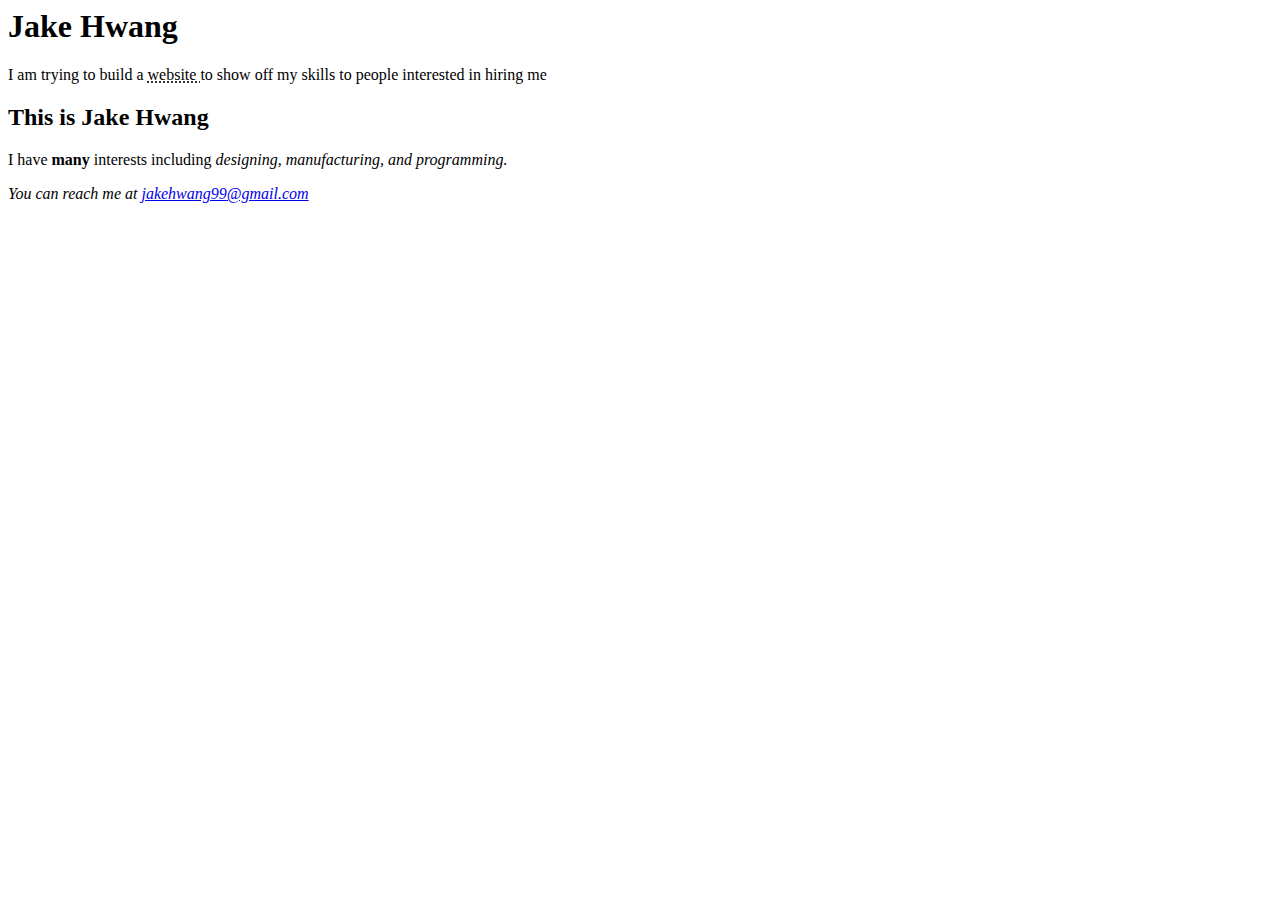
==== index.html @ b12c0d77 "Adding index.html" ====
<html>
	<head>
		<title>Howdy! I'm Jake!</title>
	</head>

	<body>
		<h1>Jake Hwang</h1>
		<p lang="us-en">I am trying to build a <abbr title="With fancy designs">website
		</abbr> to show off my skills to people interested in hiring me</p>

		<h2>This is Jake Hwang</h2>
		<p>I have <b>many</b> interests including <i>designing, manufacturing, and
		programming.</i></p>
		<address>
			<p>You can reach me at <a href="mailto:jakehwang99@gmail.com">jakehwang99@gmail.com</a></p>
		</address>
	</body>

</html>
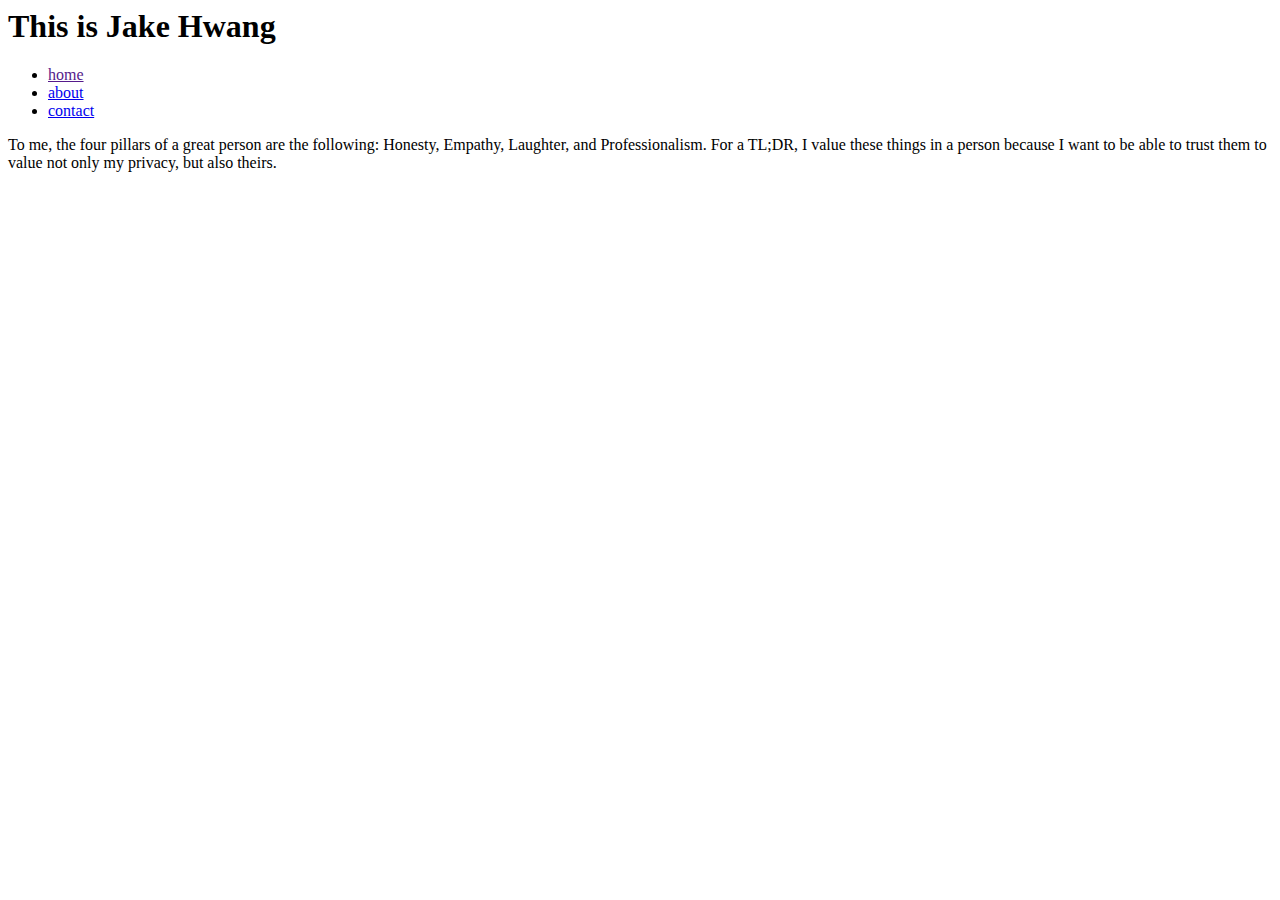
==== commit d64623f9: "Adding a 404.html page as placeholder, Fleshing out index.html" ====
--- a/index.html
+++ b/index.html
@@ -1,19 +1,32 @@
 <html>
+	<!--The title seen on Tabs or Window Bars-->
 	<head>
 		<title>Howdy! I'm Jake!</title>
 	</head>
 
+	<!--The actual content-->
 	<body>
-		<h1>Jake Hwang</h1>
-		<p lang="us-en">I am trying to build a <abbr title="With fancy designs">website
-		</abbr> to show off my skills to people interested in hiring me</p>
+		<div id="page">
 
-		<h2>This is Jake Hwang</h2>
-		<p>I have <b>many</b> interests including <i>designing, manufacturing, and
-		programming.</i></p>
-		<address>
-			<p>You can reach me at <a href="mailto:jakehwang99@gmail.com">jakehwang99@gmail.com</a></p>
-		</address>
+			<header>
+				<h1>This is <b>Jake Hwang</b></h1>
+				<nav>
+					<ul>
+						<li><a href="" class="current">home</a></li>
+						<li><a href="404.html">about</a></li>
+						<li><a href="404.html">contact</a></li>
+					</ul>
+				</nav>
+			</header>
+
+			<article>
+				<p>
+To me, the four pillars of a great person are the following:
+Honesty, Empathy, Laughter, and Professionalism.
+For a TL;DR, I value these things in a person because I want to be able to trust them to value not only my privacy, but also theirs.
+				</p>
+			</article>
+		</div>
 	</body>
 
 </html>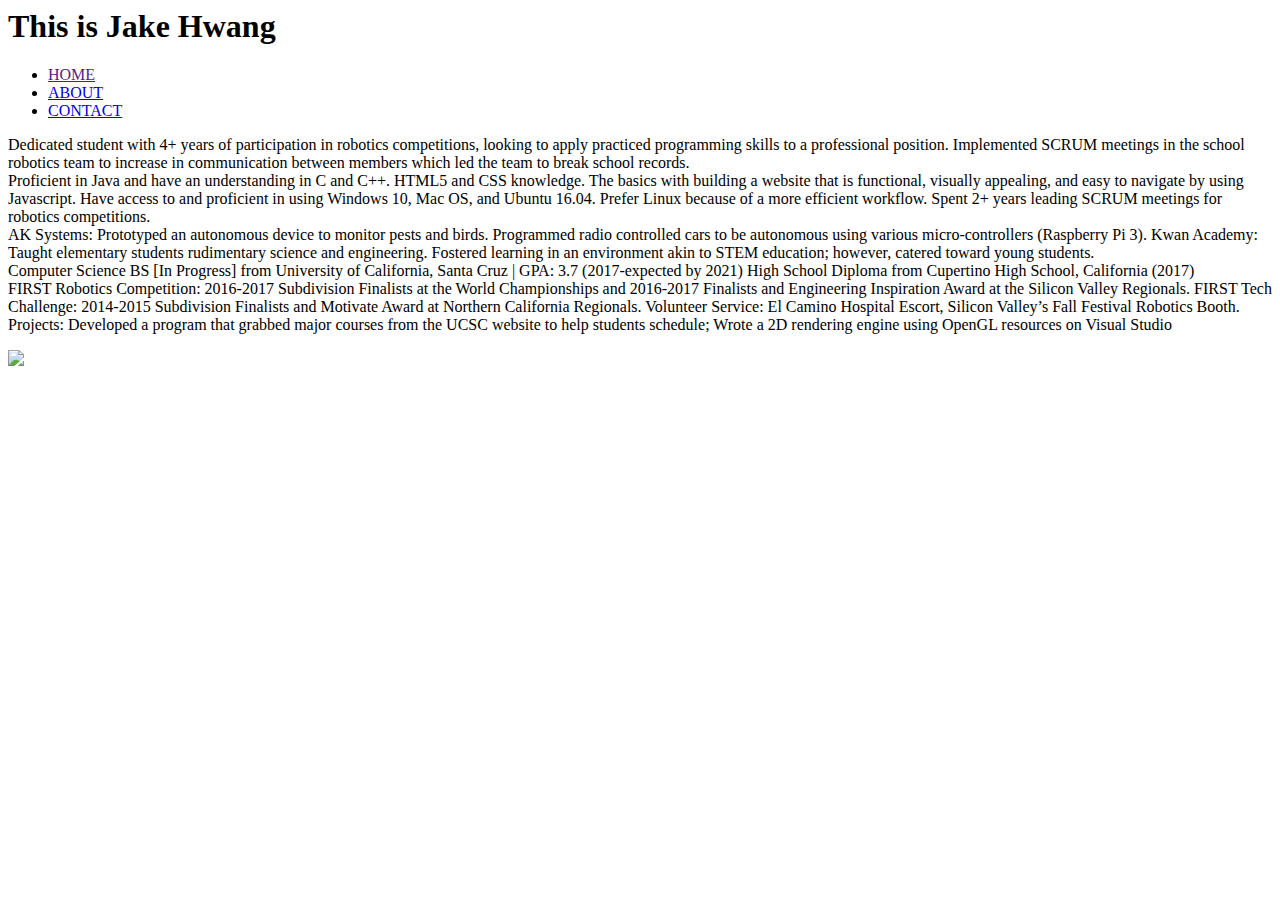
==== commit 5c1d53a5: "Adding a fixed heading and picture" ====
--- a/index.html
+++ b/index.html
@@ -1,7 +1,8 @@
 <html>
 	<!--The title seen on Tabs or Window Bars-->
 	<head>
-		<title>Howdy! I'm Jake!</title>
+		<title>Hello, World! Jake.</title>
+		<link href="css/styles.css" type="text/css" rel="stylesheet" />
 	</head>
 
 	<!--The actual content-->
@@ -10,21 +11,34 @@
 
 			<header>
 				<h1>This is <b>Jake Hwang</b></h1>
-				<nav>
+				<nav id="bar">
 					<ul>
-						<li><a href="" class="current">home</a></li>
-						<li><a href="404.html">about</a></li>
-						<li><a href="404.html">contact</a></li>
+						<li><a href="" class="current">HOME</a></li>
+						<li><a href="404.html">ABOUT</a></li>
+						<li><a href="404.html">CONTACT</a></li>
 					</ul>
 				</nav>
 			</header>
 
 			<article>
-				<p>
-To me, the four pillars of a great person are the following:
-Honesty, Empathy, Laughter, and Professionalism.
-For a TL;DR, I value these things in a person because I want to be able to trust them to value not only my privacy, but also theirs.
+				<p id="des">
+					Dedicated student with 4+ years of participation in robotics competitions, looking to apply practiced programming skills to a professional position. Implemented SCRUM meetings in the school robotics team to increase in communication between members which led the team to break school records. 
+					<br />
+
+					Proficient in Java and have an understanding in C and C++. HTML5 and CSS knowledge. The basics with building a website that is functional, visually appealing, and easy to navigate by using Javascript. Have access to and proficient in using Windows 10, Mac OS, and Ubuntu 16.04. Prefer Linux because of a more efficient workflow. Spent 2+ years leading SCRUM meetings for robotics competitions.
+					<br />
+
+					AK Systems: Prototyped an autonomous device to monitor pests and birds. Programmed radio controlled cars to be autonomous using various micro-controllers (Raspberry Pi 3). Kwan Academy: Taught elementary students rudimentary science and engineering. Fostered learning in an environment akin to STEM education; however, catered toward young students.
+					<br />
+
+					Computer Science BS [In Progress] from University of California, Santa Cruz | GPA: 3.7 (2017-expected by 2021)
+					High School Diploma from Cupertino High School, California (2017)
+					<br />
+
+					FIRST Robotics Competition: 2016-2017 Subdivision Finalists at the World Championships and 2016-2017 Finalists and Engineering Inspiration Award at the Silicon Valley Regionals. FIRST Tech Challenge: 2014-2015 Subdivision Finalists and Motivate Award at Northern California Regionals. Volunteer Service: El Camino Hospital Escort, Silicon Valley’s Fall Festival Robotics Booth. Projects: Developed a program that grabbed major courses from the UCSC website to help students schedule; Wrote a 2D rendering engine using OpenGL resources on Visual Studio
 				</p>
+
+				<img src="images/one.jpg" />
 			</article>
 		</div>
 	</body>
